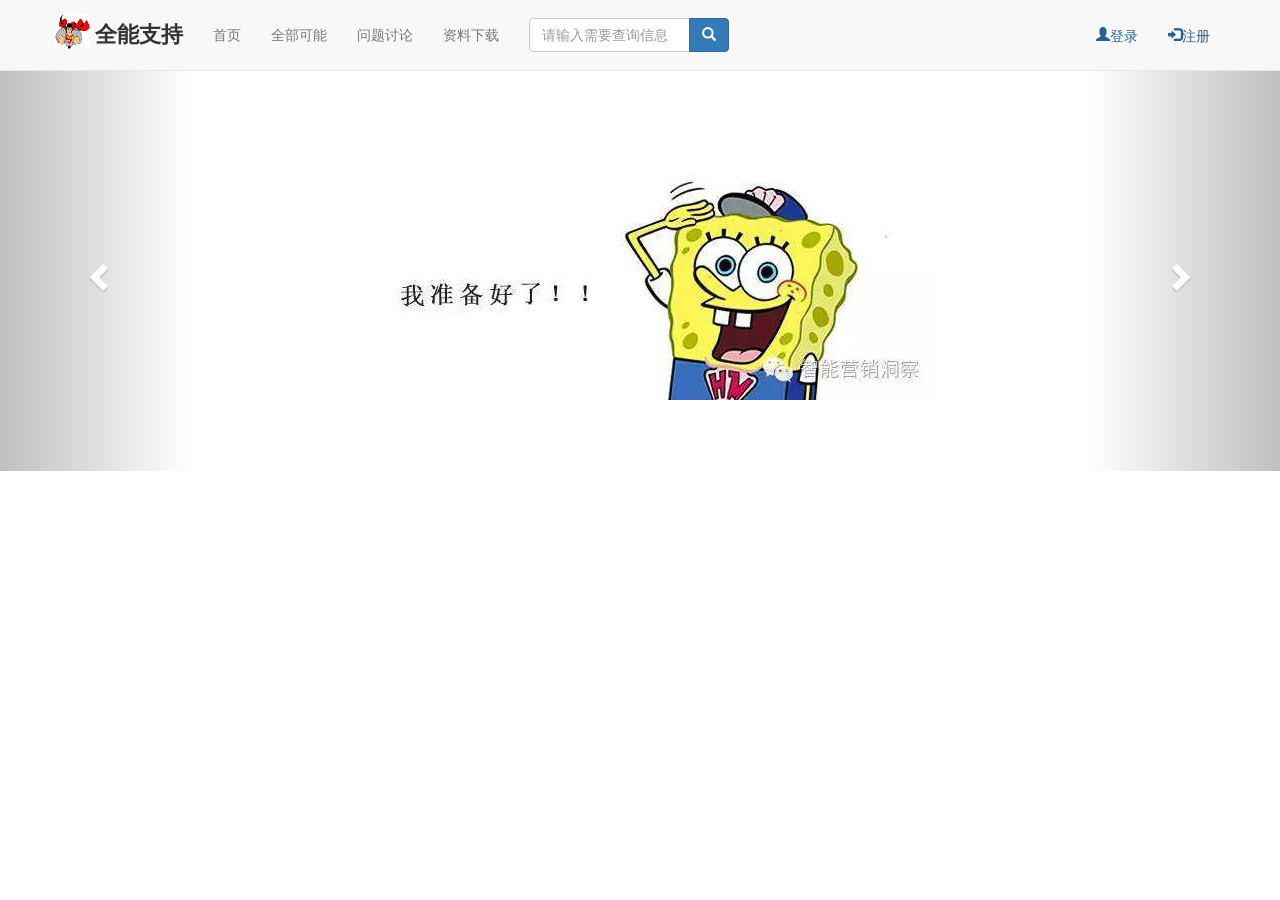
==== static/index.html @ 5686b82b "轮播图" ====
<!DOCTYPE html>
<html lang="en">
<head>
    <meta charset="UTF-8">
    <title>首页</title>
    <link rel="stylesheet" href="../css/bootstrap.min.css">
    <link rel="stylesheet" href="../css/index.css">
</head>
<body>
<nav class="navbar navbar-default navbar-static-top">
    <div class="container">
        <div class="navbar-header">
            <button type="button" class="navbar-toggle" data-toggle="collapse" data-target="#qh_navbar">
                <span class="icon-bar"></span>
                <span class="icon-bar"></span>
                <span class="icon-bar"></span>
            </button>
            <a href="#" class="navbar-brand">全能支持</a>
        </div>
        <div id="qh_navbar" class="collapse navbar-collapse">
            <ul class="nav navbar-nav">
                <li><a href="#">首页</a></li>
                <li><a href="#">全部可能</a></li>
                <li><a href="#">问题讨论</a></li>
                <li><a href="#">资料下载</a></li>
            </ul>
            <div class="navbar-form navbar-left"><!--左对齐-->
                <form accept="#" method="get">
                    <div class="input-group">
                        <input type="text" name="search_str" class="form-control" placeholder="请输入需要查询信息"/>
                        <span class="input-group-btn">
                            <button type="button" class="btn btn-primary">
                                <span class="glyphicon glyphicon-search"></span>
                            </button>
                        </span>
                    </div>
                </form>
            </div>
            <ul id="loginreg" class="nav navbar-nav navbar-right">
                <li><a href="#"><span style="color: #286090 ;" class="glyphicon glyphicon-user">登录</span></a></li>
                <li><a href="#"><span style="color: #286090 ;" class="glyphicon glyphicon-log-in">注册</span></a></li>
            </ul>

        </div>
    </div>
</nav>
<div id="carousel-qhkt" class="carousel slide" data-ride="carousel">
    <!-- Indicators -->
    <ol class="carousel-indicators">
        <li data-target="#carousel-carousel-qhkt" data-slide-to="0" class="active"></li>
        <li data-target="#carousel-carousel-qhkt" data-slide-to="1"></li>
        <li data-target="#carousel-carousel-qhkt" data-slide-to="2"></li>
    </ol>

    <!-- Wrapper for slides -->
    <div class="carousel-inner" role="listbox">
        <div class="item active" style="background: url('../img/1.jpg') no-repeat;">
           <!-- <img src="../img/1.jpg" alt="carousel"> 把图片设置为背景色-->
        </div>
        <div class="item" style="background: url('../img/2.jpeg') no-repeat;">
            <!--<img src="../img/2.jpeg" alt="carousel">-->
       </div>
       <div class="item" style="background: url('../img/3.jpeg') no-repeat;">
            <!--<img src="../img/1.jpeg" alt="carousel">-->
       </div>
   </div>

   <!-- Controls -->
    <a class="left carousel-control" href="#carousel-carousel-qhkt" role="button" data-slide="prev">
        <span class="glyphicon glyphicon-chevron-left" aria-hidden="true"></span>
        <span class="sr-only">Previous</span>
    </a>
    <a class="right carousel-control" href="#carousel-carousel-qhkt" role="button" data-slide="next">
        <span class="glyphicon glyphicon-chevron-right" aria-hidden="true"></span>
        <span class="sr-only">Next</span>
    </a>
</div>
<!-- jQuery (Bootstrap 的所有 JavaScript 插件都依赖 jQuery，所以必须放在前边) -->
<script src="../js/jquery-3.5.0.min.js"></script>
<!-- 加载 Bootstrap 的所有 JavaScript 插件。你也可以根据需要只加载单个插件。 -->
<script src="../js/bootstrap.min.js"></script>
<script type="text/javascript" src="../js/index.js"></script>
</body>
</html>
---- css/index.css ----
.navbar-brand{
    background: url("../img/logo.jpg") no-repeat;
    background-size: 35px 35px;
    background-position: 0px 14px;
    padding-left: 40px;
    color: #333 !important;
    font-size:22px;
    font-weight: bolder;
}
.navbar-brand{
    color: #333;
}
.input-group{
    width: 200px;
}
.input-group >input,
.input-group >input:focus{
    border: 1px #ccc solid;
    box-shadow: none;
    outline: none;
}
.input-group >input{
    border: 1px #ccc solid;
}
.btn:focus,
.btn.active:focus,
.btn:active:focus,
.btn:active.focus,
.btn.active.focus{
    outline: none;
    box-shadow: none;
    background:#286090;
    border-color: #286090;
}
.btn:hover{
    background:#286090;
    border-color: #286090;
}
/*轮播的样式 取消nav和carousel 间隔*/
#carousel-qhkt{
    margin-top: -20px;
}
/*图片位置居中*/
.carousel-inner >div.item{
    height: 400px;
    background-position: center center !important;
    background-size: cover;/*四个值*/
}
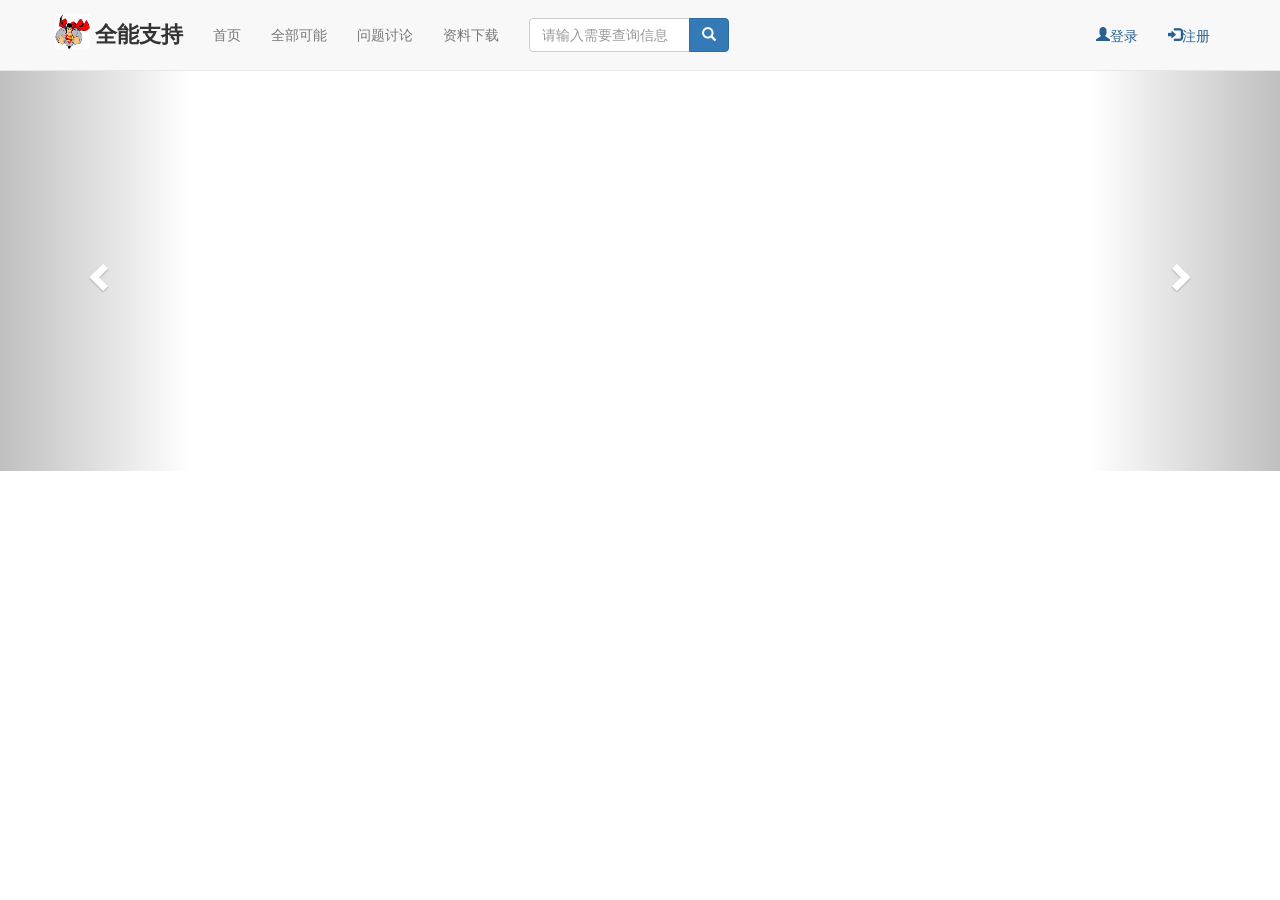
==== commit 1abe846a: "字体" ====
--- a/static/index.html
+++ b/static/index.html
@@ -54,13 +54,13 @@
 
     <!-- Wrapper for slides -->
     <div class="carousel-inner" role="listbox">
-        <div class="item active" style="background: url('../img/1.jpg') no-repeat;">
+        <div class="item active"  data-lg-img="../img/1.jpg" data-xs-img="../img/4.jpg">
            <!-- <img src="../img/1.jpg" alt="carousel"> 把图片设置为背景色-->
         </div>
-        <div class="item" style="background: url('../img/2.jpeg') no-repeat;">
+        <div class="item" data-lg-img="../img/2.jpg" data-xs-img="../img/4.jpg">
             <!--<img src="../img/2.jpeg" alt="carousel">-->
        </div>
-       <div class="item" style="background: url('../img/3.jpeg') no-repeat;">
+       <div class="item"data-lg-img="../img/3.jpg" data-xs-img="../img/4.jpg">
             <!--<img src="../img/1.jpeg" alt="carousel">-->
        </div>
    </div>
--- a/css/index.css
+++ b/css/index.css
@@ -45,4 +45,19 @@
     height: 400px;
     background-position: center center !important;
     background-size: cover;/*四个值*/
+}
+
+/*noinspection CssInvalidAtRule*/
+@meta(min-width:769px){
+    .carousel-inner >div.item{
+        height: 410px;
+    }
+
+}
+/*noinspection CssInvalidAtRule*/
+@meta(min-width:768px){
+    .carousel-inner >div.item{
+        height: 410px;
+    }
+
 }
